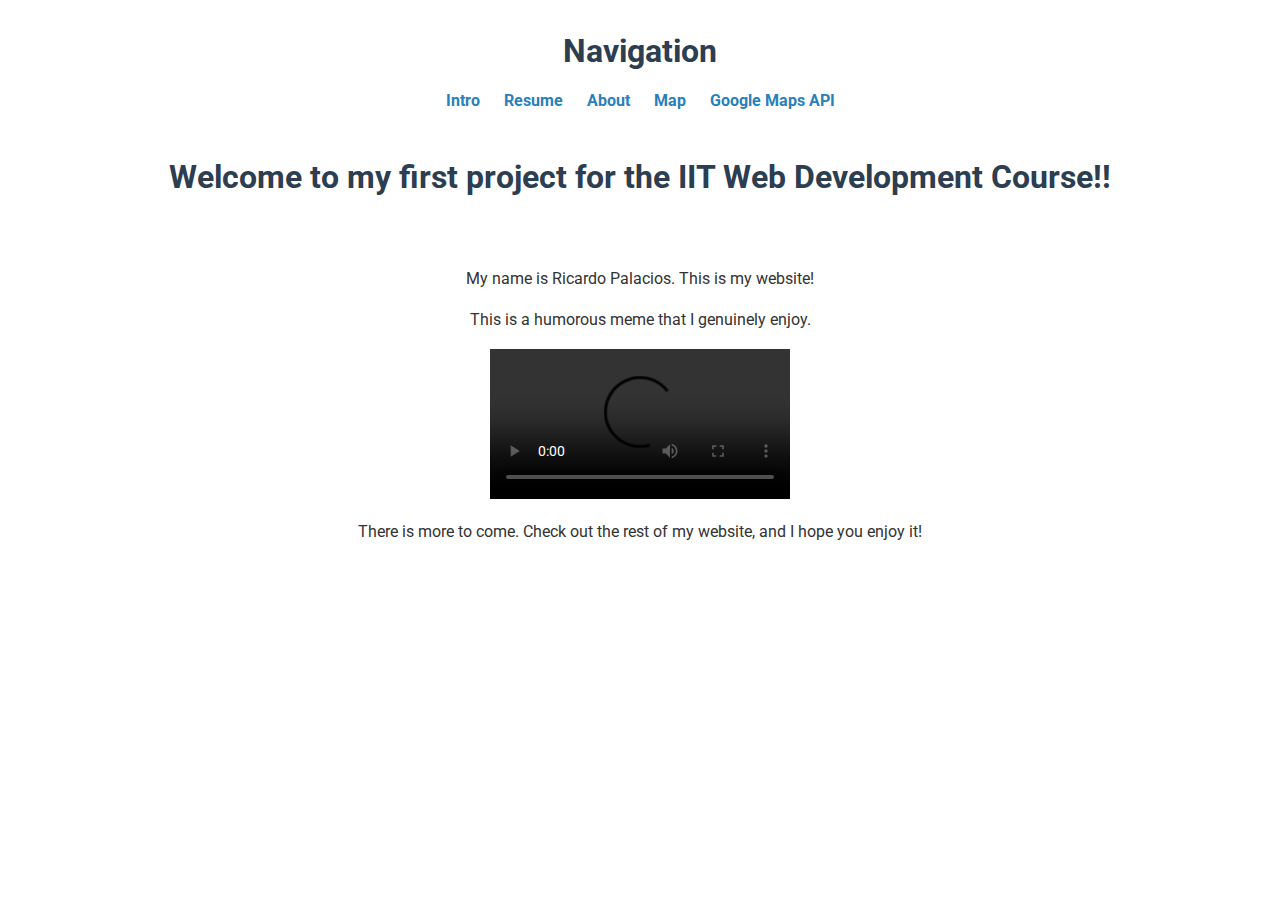
==== index.html @ 01c54a49 "new nav site" ====
<!DOCTYPE html>
<html lang="en">
  <head>
    <meta charset="utf-8">
    <title>Project 1: Main Page</title>
    <link rel="stylesheet" href="style/reset.css">
    <link rel="stylesheet" href="style/styles.css">
  </head>
  
  <body>
    <h1>Navigation</h1>
    <ul>
      <li><a href="index.html">Intro</a></li>
      <li><a href="resume.html">Resume</a></li>
      <li><a href="about.html">About</a></li>
      <li><a href="map.html">Map</a></li>
      <li><a href="map.html">Google Maps API</a></li>
    </ul>

    <div id="words">
      <header id="header">
        <h1>Welcome to my first project for the IIT Web Development Course!!</h1>
      </header>
    </div>

    <p>My name is Ricardo Palacios. This is my website!</p>

    <p>This is a humorous meme that I genuinely enjoy.</p>
    
    <div id="main">
      <video controls>
        <source src="media/video-www_instagram_com-16312228482801.mp4" type="video/mp4">
      </video>
    </div>

    <p>There is more to come. Check out the rest of my website, and I hope you enjoy it!</p>
    
  </body>
</html>
---- style/styles.css ----
@import url('https://fonts.googleapis.com/css2?family=Roboto:wght@400;700&display=swap');

body {
    background-color: #ffffff;
    color: #333;
    margin: 0;
    padding: 0;
    text-align: center;
    font-family: 'Roboto', Arial, sans-serif;
}

header {
    margin-bottom: 2em;
    padding: 1em 0;
}

h1 {
    color: #2C3E50;
    margin-top: 1em;
    font-size: 2em;
}

h2, h3 {
    color: #555;
    margin-top: 1em;
}

p {
    line-height: 1.6;
    margin: 1em 0;
}

nav {
    background-color: #f8f9fa;
    padding: 0.5em 0;
    box-shadow: 0 2px 4px rgba(0, 0, 0, 0.1);
    position: sticky;
    top: 0;
    z-index: 1000;
}

ul {
    list-style-type: none;
    padding: 0;
    margin: 0;
    display: flex;
    justify-content: center;
    gap: 1.5em;
}

ul li {
    margin: 0;
}

a {
    text-decoration: none;
    color: #2980B9;
    font-weight: 700;
    transition: color 0.3s ease;
}

a:hover {
    color: #1c5d8b;
}

section {
    max-width: 800px;
    margin: 2em auto;
    padding: 1em;
}

.slider {
    display: flex;
    justify-content: center;
    align-items: center;
    flex-wrap: nowrap;
    gap: 1em;
}

.slider img {
    display: none;
    max-width: 100%;
    height: auto;
    border: 2px solid #ddd;
    border-radius: 8px;
    box-shadow: 0 4px 8px rgba(0, 0, 0, 0.1);
}

.slider img:first-of-type {
    display: block;
}

#map {
    width: 100%;
    height: 400px;
    margin: 2em 0;
    border: 2px solid #ddd;
    border-radius: 8px;
    box-shadow: 0 4px 8px rgba(0, 0, 0, 0.1);
}

/* Mobile-Friendly Styles for Small Screens */
@media (min-width: 320px) and (max-width: 600px) {
    body {
        font-size: 14px;
        line-height: 1.5;
        padding: 0 1em;
    }

    h1 {
        font-size: 1.8em;
    }

    h2 {
        font-size: 1.5em;
    }

    nav ul {
        flex-direction: column;
        gap: 1em;
    }

    #map {
        height: 250px;
        margin: 1em 0;
    }

    .slider img {
        max-width: 100%;
        border-radius: 5px;
    }
}

/* Responsive Styles for Tablets */
@media (min-width: 601px) and (max-width: 1024px) {
    body {
        font-size: 16px;
        line-height: 1.7;
        padding: 0 2em;
    }

    nav ul {
        gap: 1em;
    }

    h1 {
        font-size: 2em;
    }

    h2 {
        font-size: 1.7em;
    }

    #map {
        height: 350px;
    }

    .slider img {
        max-width: 90%;
        border-radius: 10px;
    }

    section {
        padding: 1.5em;
    }
}
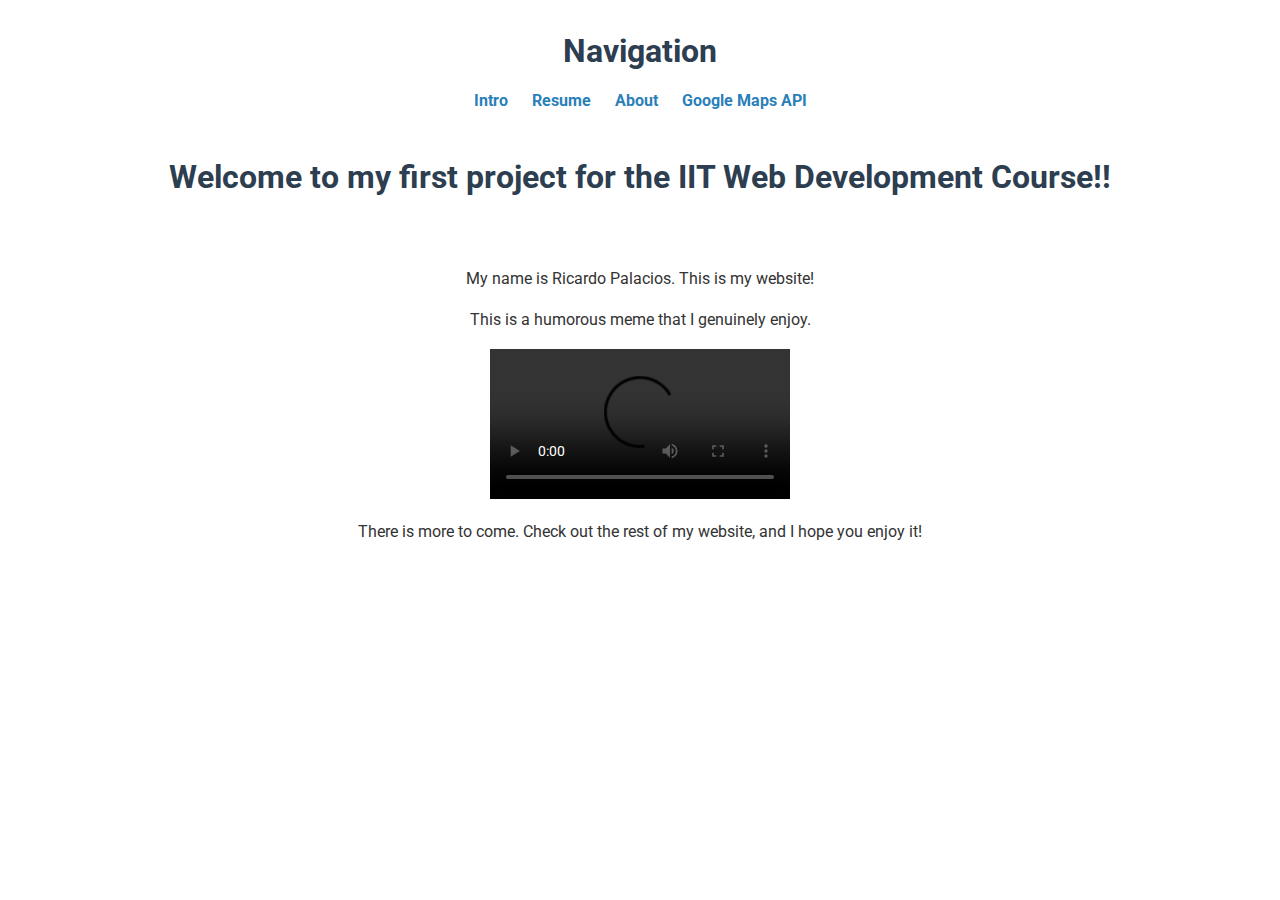
==== commit cf26cb7c: "fixed nav" ====
--- a/index.html
+++ b/index.html
@@ -13,7 +13,6 @@
       <li><a href="index.html">Intro</a></li>
       <li><a href="resume.html">Resume</a></li>
       <li><a href="about.html">About</a></li>
-      <li><a href="map.html">Map</a></li>
       <li><a href="map.html">Google Maps API</a></li>
     </ul>
 
